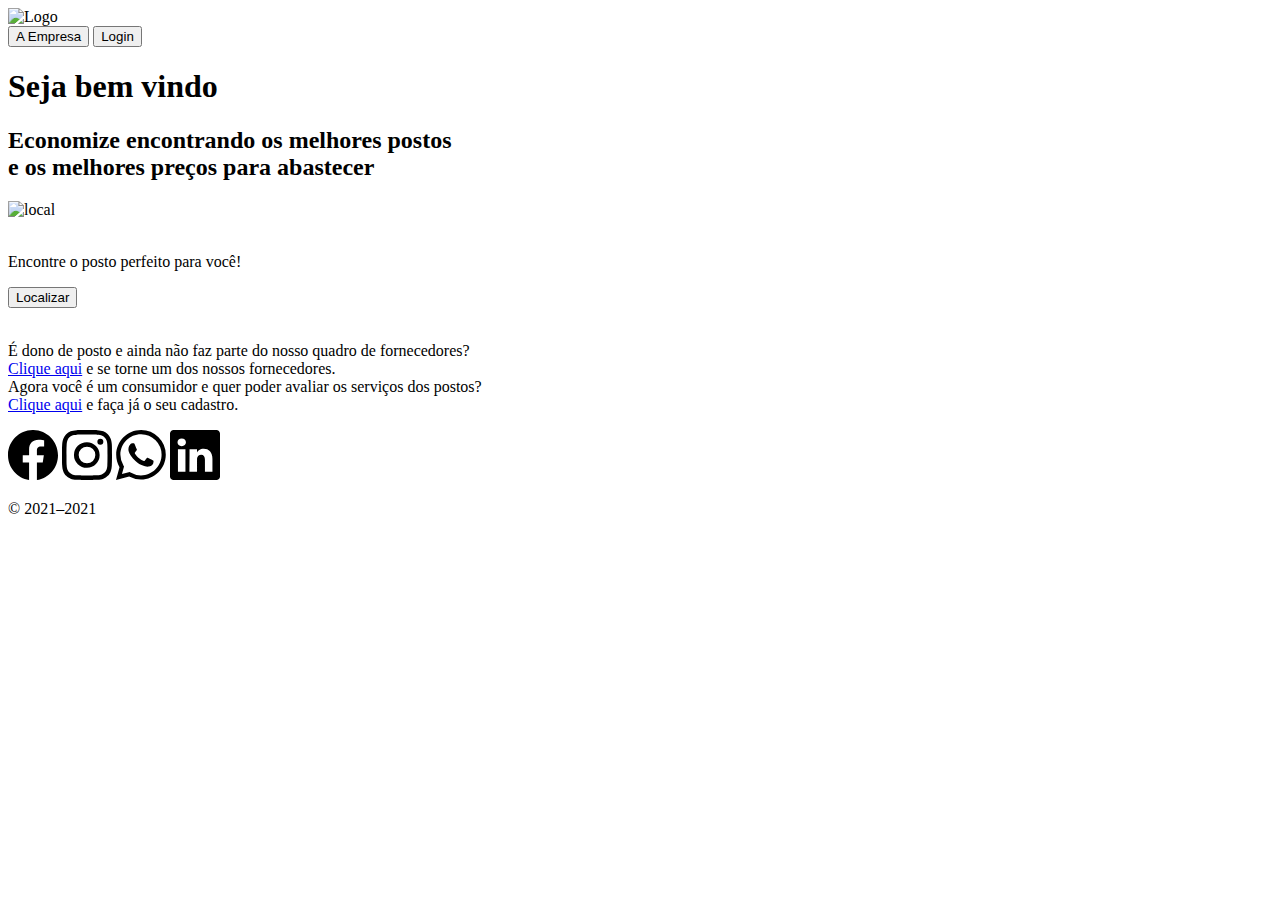
==== Index.html @ a346224f "alteração da pasta index" ====
<!DOCTYPE html>
<html lang="PT-BR">
<head>
<meta charset="UTF-8">
<meta name="viewport" content="width=device-width, initial-scale=1, shrink-to-fit=no"> 
<link rel="stylesheet" href="https://stackpath.bootstrapcdn.com/bootstrap/4.1.3/css/bootstrap.min.css" integrity="sha384-MCw98/SFnGE8fJT3GXwEOngsV7Zt27NXFoaoApmYm81iuXoPkFOJwJ8ERdknLPMO" crossorigin="anonymous">
<link href="https://cdn.jsdelivr.net/npm/bootstrap@5.1.3/dist/css/bootstrap.min.css" rel="stylesheet" integrity="sha384-1BmE4kWBq78iYhFldvKuhfTAU6auU8tT94WrHftjDbrCEXSU1oBoqyl2QvZ6jIW3" crossorigin="anonymous">
 <link rel="stylesheet" href="style.css">
 <title> Abasteça Agora </title> 
 </head>

<body>
  <header>
    <div>
      <img width="250" height="100" src="imgs/logo.png" alt="Logo"></div>
   <div class="botão"> 
     <a href="a_empresa.html"><button type="button" class="btn btn-outline-danger">A Empresa</button></a> 
     <a href="login.html"><button type="button" class="btn btn-outline-danger">Login</button> </a>   
  
   </div>   
   </header>  
    
      <h1> Seja bem vindo </h1>
        <h2>Economize encontrando os melhores postos <br> e os melhores preços para abastecer</h2>
       
       <div class="Localidade"> 
        <img width="100%" height="100%"
        src="imgs/imagemmapaparatelalogin.png" alt="local"> 
       </div>  
       <br><p>Encontre o posto perfeito para você!</p>
                
        <a href="postos_localizados.html"><button type="button" class="btn btn-outline-danger">Localizar</button></a> 
        <br>
        <br>
        <div> 
          <p> 
            É dono de posto e ainda não faz parte do nosso quadro de fornecedores?<br>
            <a href="cadastro_fornecedor.html"> Clique aqui</a> e se torne um dos nossos fornecedores. <br>
            Agora você é um consumidor e quer poder avaliar os serviços dos postos?
            <br> <a href="cadastro_consumidores.html">Clique aqui</a>
             e faça já o seu cadastro.
          </p> 
      </div>      
  <footer>
    <div class="Redes"> 
      <svg xmlns="http://www.w3.org/2000/svg" width="50" height="50" fill="currentColor" class="bi bi-facebook" viewBox="0 0 16 16">
      <path d="M16 8.049c0-4.446-3.582-8.05-8-8.05C3.58 0-.002 3.603-.002 8.05c0 4.017 2.926 7.347 6.75 7.951v-5.625h-2.03V8.05H6.75V6.275c0-2.017 1.195-3.131 3.022-3.131.876 0 1.791.157 1.791.157v1.98h-1.009c-.993 0-1.303.621-1.303 1.258v1.51h2.218l-.354 2.326H9.25V16c3.824-.604 6.75-3.934 6.75-7.951z"/>
    </svg>
    <svg xmlns="http://www.w3.org/2000/svg" width="50" height="50" fill="currentColor" class="bi bi-instagram" viewBox="0 0 16 16">
      <path d="M8 0C5.829 0 5.556.01 4.703.048 3.85.088 3.269.222 2.76.42a3.917 3.917 0 0 0-1.417.923A3.927 3.927 0 0 0 .42 2.76C.222 3.268.087 3.85.048 4.7.01 5.555 0 5.827 0 8.001c0 2.172.01 2.444.048 3.297.04.852.174 1.433.372 1.942.205.526.478.972.923 1.417.444.445.89.719 1.416.923.51.198 1.09.333 1.942.372C5.555 15.99 5.827 16 8 16s2.444-.01 3.298-.048c.851-.04 1.434-.174 1.943-.372a3.916 3.916 0 0 0 1.416-.923c.445-.445.718-.891.923-1.417.197-.509.332-1.09.372-1.942C15.99 10.445 16 10.173 16 8s-.01-2.445-.048-3.299c-.04-.851-.175-1.433-.372-1.941a3.926 3.926 0 0 0-.923-1.417A3.911 3.911 0 0 0 13.24.42c-.51-.198-1.092-.333-1.943-.372C10.443.01 10.172 0 7.998 0h.003zm-.717 1.442h.718c2.136 0 2.389.007 3.232.046.78.035 1.204.166 1.486.275.373.145.64.319.92.599.28.28.453.546.598.92.11.281.24.705.275 1.485.039.843.047 1.096.047 3.231s-.008 2.389-.047 3.232c-.035.78-.166 1.203-.275 1.485a2.47 2.47 0 0 1-.599.919c-.28.28-.546.453-.92.598-.28.11-.704.24-1.485.276-.843.038-1.096.047-3.232.047s-2.39-.009-3.233-.047c-.78-.036-1.203-.166-1.485-.276a2.478 2.478 0 0 1-.92-.598 2.48 2.48 0 0 1-.6-.92c-.109-.281-.24-.705-.275-1.485-.038-.843-.046-1.096-.046-3.233 0-2.136.008-2.388.046-3.231.036-.78.166-1.204.276-1.486.145-.373.319-.64.599-.92.28-.28.546-.453.92-.598.282-.11.705-.24 1.485-.276.738-.034 1.024-.044 2.515-.045v.002zm4.988 1.328a.96.96 0 1 0 0 1.92.96.96 0 0 0 0-1.92zm-4.27 1.122a4.109 4.109 0 1 0 0 8.217 4.109 4.109 0 0 0 0-8.217zm0 1.441a2.667 2.667 0 1 1 0 5.334 2.667 2.667 0 0 1 0-5.334z"/>
    </svg>
    <svg xmlns="http://www.w3.org/2000/svg" width="50" height="50" fill="currentColor" class="bi bi-whatsapp" viewBox="0 0 16 16">
      <path d="M13.601 2.326A7.854 7.854 0 0 0 7.994 0C3.627 0 .068 3.558.064 7.926c0 1.399.366 2.76 1.057 3.965L0 16l4.204-1.102a7.933 7.933 0 0 0 3.79.965h.004c4.368 0 7.926-3.558 7.93-7.93A7.898 7.898 0 0 0 13.6 2.326zM7.994 14.521a6.573 6.573 0 0 1-3.356-.92l-.24-.144-2.494.654.666-2.433-.156-.251a6.56 6.56 0 0 1-1.007-3.505c0-3.626 2.957-6.584 6.591-6.584a6.56 6.56 0 0 1 4.66 1.931 6.557 6.557 0 0 1 1.928 4.66c-.004 3.639-2.961 6.592-6.592 6.592zm3.615-4.934c-.197-.099-1.17-.578-1.353-.646-.182-.065-.315-.099-.445.099-.133.197-.513.646-.627.775-.114.133-.232.148-.43.05-.197-.1-.836-.308-1.592-.985-.59-.525-.985-1.175-1.103-1.372-.114-.198-.011-.304.088-.403.087-.088.197-.232.296-.346.1-.114.133-.198.198-.33.065-.134.034-.248-.015-.347-.05-.099-.445-1.076-.612-1.47-.16-.389-.323-.335-.445-.34-.114-.007-.247-.007-.38-.007a.729.729 0 0 0-.529.247c-.182.198-.691.677-.691 1.654 0 .977.71 1.916.81 2.049.098.133 1.394 2.132 3.383 2.992.47.205.84.326 1.129.418.475.152.904.129 1.246.08.38-.058 1.171-.48 1.338-.943.164-.464.164-.86.114-.943-.049-.084-.182-.133-.38-.232z"/>
    </svg>
    <svg xmlns="http://www.w3.org/2000/svg" width="50" height="50" fill="currentColor" class="bi bi-linkedin" viewBox="0 0 16 16">
      <path d="M0 1.146C0 .513.526 0 1.175 0h13.65C15.474 0 16 .513 16 1.146v13.708c0 .633-.526 1.146-1.175 1.146H1.175C.526 16 0 15.487 0 14.854V1.146zm4.943 12.248V6.169H2.542v7.225h2.401zm-1.2-8.212c.837 0 1.358-.554 1.358-1.248-.015-.709-.52-1.248-1.342-1.248-.822 0-1.359.54-1.359 1.248 0 .694.521 1.248 1.327 1.248h.016zm4.908 8.212V9.359c0-.216.016-.432.08-.586.173-.431.568-.878 1.232-.878.869 0 1.216.662 1.216 1.634v3.865h2.401V9.25c0-2.22-1.184-3.252-2.764-3.252-1.274 0-1.845.7-2.165 1.193v.025h-.016a5.54 5.54 0 0 1 .016-.025V6.169h-2.4c.03.678 0 7.225 0 7.225h2.4z"/>
    </svg>
    <p class="mt-5 mb-3 text-muted">&copy; 2021–2021</p>
  </div>
    
    </footer>
        </body>
        </html>
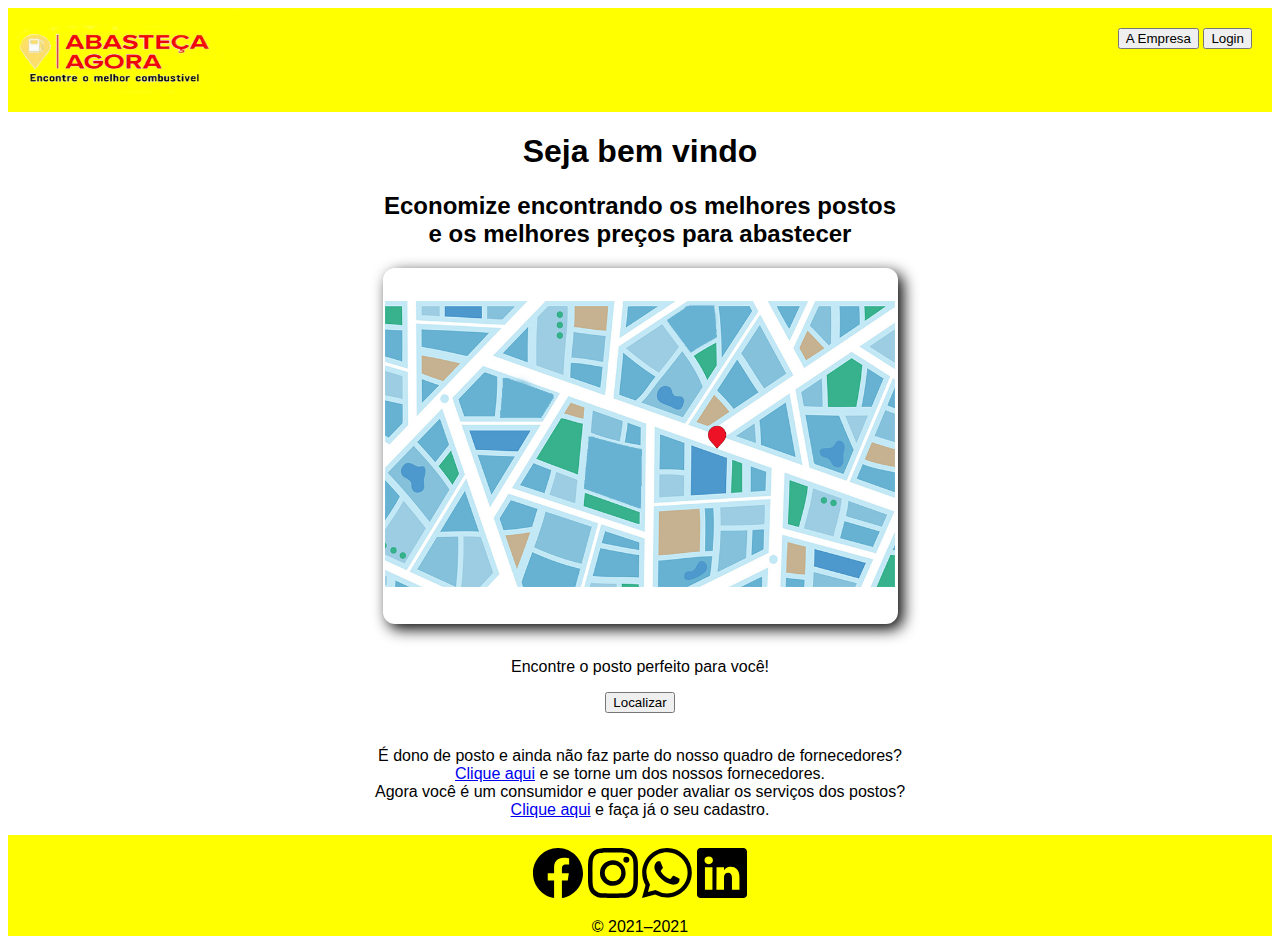
==== commit d550c511: "alterações de link1" ====
--- a/Index.html
+++ b/Index.html
@@ -5,17 +5,17 @@
 <meta name="viewport" content="width=device-width, initial-scale=1, shrink-to-fit=no"> 
 <link rel="stylesheet" href="https://stackpath.bootstrapcdn.com/bootstrap/4.1.3/css/bootstrap.min.css" integrity="sha384-MCw98/SFnGE8fJT3GXwEOngsV7Zt27NXFoaoApmYm81iuXoPkFOJwJ8ERdknLPMO" crossorigin="anonymous">
 <link href="https://cdn.jsdelivr.net/npm/bootstrap@5.1.3/dist/css/bootstrap.min.css" rel="stylesheet" integrity="sha384-1BmE4kWBq78iYhFldvKuhfTAU6auU8tT94WrHftjDbrCEXSU1oBoqyl2QvZ6jIW3" crossorigin="anonymous">
- <link rel="stylesheet" href="style.css">
+ <link rel="stylesheet" href="src/style.css">
  <title> Abasteça Agora </title> 
  </head>
 
 <body>
   <header>
     <div>
-      <img width="250" height="100" src="imgs/logo.png" alt="Logo"></div>
+      <img width="250" height="100" src="src/imgs/logo.png" alt="Logo"></div>
    <div class="botão"> 
-     <a href="a_empresa.html"><button type="button" class="btn btn-outline-danger">A Empresa</button></a> 
-     <a href="login.html"><button type="button" class="btn btn-outline-danger">Login</button> </a>   
+     <a href="src/a_empresa.html"><button type="button" class="btn btn-outline-danger">A Empresa</button></a> 
+     <a href="src/login.html"><button type="button" class="btn btn-outline-danger">Login</button> </a>   
   
    </div>   
    </header>  
@@ -25,7 +25,7 @@
        
        <div class="Localidade"> 
         <img width="100%" height="100%"
-        src="imgs/imagemmapaparatelalogin.png" alt="local"> 
+        src="src/imgs/imagemmapaparatelalogin.png" alt="local"> 
        </div>  
        <br><p>Encontre o posto perfeito para você!</p>
                 
--- a/src/style.css
+++ b/src/style.css
@@ -0,0 +1,122 @@
+body {
+  text-align: center;
+  background-color: rgb(255, 255, 255);
+  background-size: 100%;
+  background-attachment: fixed;
+  background-repeat: no-repeat;
+  font-family: sans-serif;
+}
+header {
+  justify-content: space-between;
+  width:100%;
+  display: flex;
+  background-color: yellow;
+  
+}
+footer {
+  background-color: yellow ;
+  width:100%;
+  justify-content: space-between;
+  padding-top: 5;
+
+}
+.Redes {
+  padding-top: 1%;
+}
+.botão {
+  margin-top: 20px;
+  margin-right: 20px;
+}
+.Localidade {
+  text-align: center;
+  background: white;
+  max-width: 510px;
+  min-height: 30vh;
+  padding: 6px 2.5px 6px;
+  box-shadow: 5px 5px 15px #020100;
+  border-radius: 12px;
+  margin:auto;
+  margin-top: 1%;
+}
+.title {
+  font-weight: 800;
+  font-size: 25px;
+  position: relative;
+  text-align: center;
+  margin-top: 10%;
+}
+
+form {
+  padding: 100px;
+  margin: auto;
+  padding-top: 40px;
+  font-family: sans-serif;
+}
+
+label {
+  font-weight: bold;
+}
+
+.email {
+  position: relative;
+}
+
+@media screen and (max-width: 768px) {
+  form {
+    width: 100%;
+  }
+}
+
+@media screen and (max-width: 600px) {
+  button {
+    width: 100%;
+  }
+}
+.texto {
+  background: white;
+  max-width: 600px;
+  min-height: 40vh;
+  padding: 5px 2.5px 5px;
+  box-shadow: 5px 5px 15px #020100;
+  border-radius: 20px;
+  margin:auto;
+  margin-top: 10%;
+}
+.introdução {
+  font-size:larger
+}
+
+.estrelas input[type=radio] {
+  display: none;
+}
+.estrelas label i.fa{
+  font-size: 6em
+}
+.estrelas label i.fa:before {
+  content:'*';
+  color: #FC0;
+}
+.estrelas input[type=radio]:checked ~ label i.fa:before {
+  color: #CCC;
+}
+
+.img {
+  display: block;
+  float: left;
+  background-image:url("/imgs/localização.png");
+  width:850px;  /* Tamanho das partes 200x200 */
+  height:567px;
+  border: 1px solid #ccc;
+}
+
+.parte1 {
+ background-position: 0 0;
+}
+
+.parte2 {
+  background-position: -200px 0;
+}
+
+.parte3 {
+  background-position: -400px 0; 
+}
